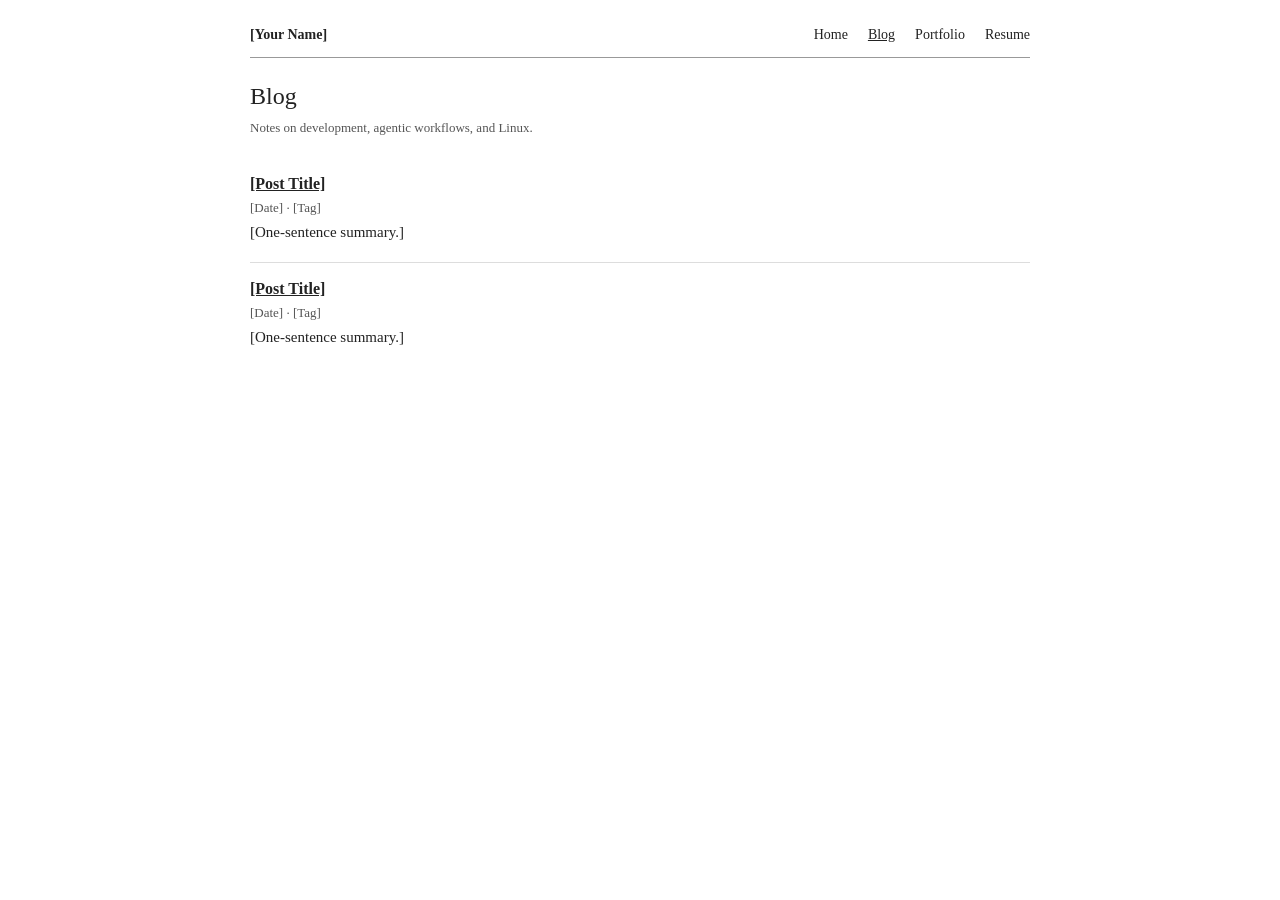
==== blog/index.html @ 0fa896a1 "bla" ====
<!DOCTYPE html>
<html lang="en">
<head>
  <meta charset="UTF-8">
  <meta name="viewport" content="width=device-width, initial-scale=1.0">
  <title>Blog – [Your Name]</title>
  <style>
    body {
      font-family: Georgia, "Times New Roman", serif;
      color: #222;
      background: #fff;
      max-width: 780px;
      margin: 0 auto;
      padding: 0 20px 40px;
      line-height: 1.5;
      font-size: 15px;
    }
    nav.site-nav {
      display: flex;
      flex-wrap: wrap;
      align-items: baseline;
      gap: 6px 20px;
      padding: 24px 0 12px;
      border-bottom: 1px solid #999;
      font-size: 14px;
    }
    nav.site-nav .brand { margin-right: auto; color: #222; text-decoration: none; font-weight: bold; }
    nav.site-nav ul { list-style: none; margin: 0; padding: 0; display: flex; flex-wrap: wrap; gap: 6px 20px; }
    nav.site-nav a { color: #222; text-decoration: none; }
    nav.site-nav a:hover { text-decoration: underline; }
    nav.site-nav a[aria-current="page"] { text-decoration: underline; }
    header { margin: 20px 0; }
    h1 { font-size: 24px; margin: 0 0 4px; font-weight: normal; }
    .intro { font-size: 13px; color: #555; margin: 0; }
    a { color: #222; }
    .post { border-bottom: 1px solid #ddd; padding: 14px 0; }
    .post:last-child { border-bottom: none; }
    h2 { font-size: 16px; margin: 0 0 2px; font-weight: bold; }
    .meta { font-size: 13px; color: #555; margin: 0 0 4px; }
    p { margin: 4px 0; }
  </style>
</head>
<body>

  <nav class="site-nav" aria-label="Primary">
    <a class="brand" href="../index.html">[Your Name]</a>
    <ul>
      <li><a href="../index.html">Home</a></li>
      <li><a href="index.html" aria-current="page">Blog</a></li>
      <li><a href="../portfolio.html">Portfolio</a></li>
      <li><a href="../resume.html">Resume</a></li>
    </ul>
  </nav>

  <header>
    <h1>Blog</h1>
    <p class="intro">Notes on development, agentic workflows, and Linux.</p>
  </header>

  <main>
    <article class="post">
      <h2><a href="example-post.html">[Post Title]</a></h2>
      <p class="meta">[Date] · [Tag]</p>
      <p>[One-sentence summary.]</p>
    </article>

    <article class="post">
      <h2><a href="example-post.html">[Post Title]</a></h2>
      <p class="meta">[Date] · [Tag]</p>
      <p>[One-sentence summary.]</p>
    </article>
  </main>

</body>
</html>
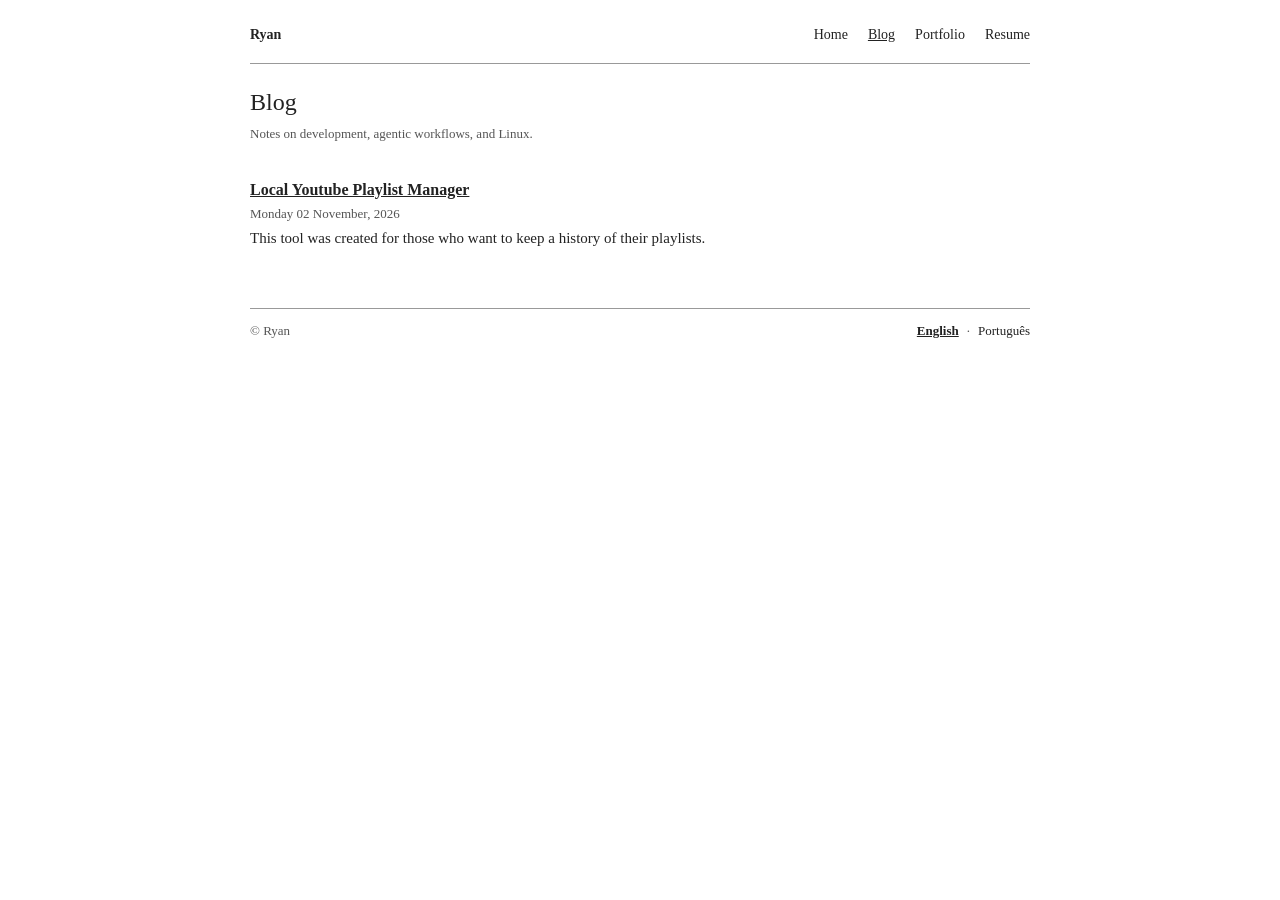
==== commit 18e6faf2: "clear placeholders and add first post" ====
--- a/blog/index.html
+++ b/blog/index.html
@@ -3,47 +3,16 @@
 <head>
   <meta charset="UTF-8">
   <meta name="viewport" content="width=device-width, initial-scale=1.0">
-  <title>Blog – [Your Name]</title>
-  <style>
-    body {
-      font-family: Georgia, "Times New Roman", serif;
-      color: #222;
-      background: #fff;
-      max-width: 780px;
-      margin: 0 auto;
-      padding: 0 20px 40px;
-      line-height: 1.5;
-      font-size: 15px;
-    }
-    nav.site-nav {
-      display: flex;
-      flex-wrap: wrap;
-      align-items: baseline;
-      gap: 6px 20px;
-      padding: 24px 0 12px;
-      border-bottom: 1px solid #999;
-      font-size: 14px;
-    }
-    nav.site-nav .brand { margin-right: auto; color: #222; text-decoration: none; font-weight: bold; }
-    nav.site-nav ul { list-style: none; margin: 0; padding: 0; display: flex; flex-wrap: wrap; gap: 6px 20px; }
-    nav.site-nav a { color: #222; text-decoration: none; }
-    nav.site-nav a:hover { text-decoration: underline; }
-    nav.site-nav a[aria-current="page"] { text-decoration: underline; }
-    header { margin: 20px 0; }
-    h1 { font-size: 24px; margin: 0 0 4px; font-weight: normal; }
-    .intro { font-size: 13px; color: #555; margin: 0; }
-    a { color: #222; }
-    .post { border-bottom: 1px solid #ddd; padding: 14px 0; }
-    .post:last-child { border-bottom: none; }
-    h2 { font-size: 16px; margin: 0 0 2px; font-weight: bold; }
-    .meta { font-size: 13px; color: #555; margin: 0 0 4px; }
-    p { margin: 4px 0; }
-  </style>
+  <title>Blog – Ryan</title>
+  <link rel="stylesheet" href="../styles.css">
+  <link rel="alternate" hreflang="en" href="https://ryanbragapadilha.com/blog/">
+  <link rel="alternate" hreflang="pt-BR" href="https://ryanbragapadilha.com/pt-br/blog/">
+  <link rel="alternate" hreflang="x-default" href="https://ryanbragapadilha.com/blog/">
 </head>
 <body>
 
   <nav class="site-nav" aria-label="Primary">
-    <a class="brand" href="../index.html">[Your Name]</a>
+    <a class="brand" href="../index.html">Ryan</a>
     <ul>
       <li><a href="../index.html">Home</a></li>
       <li><a href="index.html" aria-current="page">Blog</a></li>
@@ -59,17 +28,20 @@
 
   <main>
     <article class="post">
-      <h2><a href="example-post.html">[Post Title]</a></h2>
-      <p class="meta">[Date] · [Tag]</p>
-      <p>[One-sentence summary.]</p>
-    </article>
-
-    <article class="post">
-      <h2><a href="example-post.html">[Post Title]</a></h2>
-      <p class="meta">[Date] · [Tag]</p>
-      <p>[One-sentence summary.]</p>
+      <h2><a href="local-youtube-playlist-manager/index.html">Local Youtube Playlist Manager</a></h2>
+      <p class="meta">Monday 02 November, 2026</p>
+      <p>This tool was created for those who want to keep a history of their playlists.</p>
     </article>
   </main>
 
+  <footer class="site-footer">
+    <p>© Ryan</p>
+    <nav class="lang-switch" aria-label="Language">
+      <a href="index.html" lang="en" hreflang="en" aria-current="page">English</a>
+      <span aria-hidden="true">·</span>
+      <a href="../pt-br/blog/index.html" lang="pt-BR" hreflang="pt-BR">Português</a>
+    </nav>
+  </footer>
+
 </body>
 </html>
--- a/styles.css
+++ b/styles.css
@@ -0,0 +1,86 @@
+/* ---------- Base ---------- */
+body {
+  font-family: Georgia, "Times New Roman", serif;
+  color: #222;
+  background: #fff;
+  max-width: 780px;
+  margin: 0 auto;
+  padding: 0 20px 40px;
+  line-height: 1.5;
+  font-size: 15px;
+}
+a { color: #222; }
+p { margin: 4px 0; }
+ul { margin: 4px 0 0 18px; padding: 0; }
+li { margin-bottom: 6px; }
+header { margin: 20px 0; }
+h1 { font-size: 24px; margin: 0 0 4px; font-weight: normal; }
+section h2 {
+  font-size: 14px;
+  text-transform: uppercase;
+  letter-spacing: 1px;
+  border-bottom: 1px solid #ccc;
+  padding-bottom: 4px;
+  margin: 24px 0 10px;
+  font-weight: bold;
+}
+h3 { font-size: 15px; margin: 12px 0 2px; font-weight: bold; }
+.intro { font-size: 13px; color: #555; margin: 0; }
+.meta { font-size: 13px; color: #555; margin: 0 0 4px; }
+
+/* ---------- Navigation ---------- */
+nav.site-nav {
+  display: flex;
+  flex-wrap: wrap;
+  align-items: baseline;
+  gap: 6px 20px;
+  padding: 24px 0 12px;
+  border-bottom: 1px solid #999;
+  font-size: 14px;
+}
+nav.site-nav .brand { margin-right: auto; color: #222; text-decoration: none; font-weight: bold; }
+nav.site-nav ul { list-style: none; margin: 0; padding: 0; display: flex; flex-wrap: wrap; gap: 6px 20px; }
+nav.site-nav a { color: #222; text-decoration: none; }
+nav.site-nav a:hover { text-decoration: underline; }
+nav.site-nav a[aria-current="page"] { text-decoration: underline; }
+
+/* ---------- Footer & language switch ---------- */
+footer.site-footer { margin-top: 40px; padding-top: 12px; border-top: 1px solid #999; font-size: 13px; color: #555; display: flex; flex-wrap: wrap; justify-content: space-between; gap: 6px 20px; }
+footer.site-footer p { margin: 0; }
+.lang-switch { display: flex; gap: 8px; }
+.lang-switch a { color: #222; text-decoration: none; }
+.lang-switch a:hover { text-decoration: underline; }
+.lang-switch a[aria-current="page"] { font-weight: bold; text-decoration: underline; }
+
+/* ---------- Portfolio ---------- */
+.entry {
+  display: flex;
+  gap: 16px;
+  align-items: flex-start;
+  margin-bottom: 20px;
+}
+.thumb {
+  flex: 0 0 160px;
+  aspect-ratio: 16 / 9;
+  background: #e5e5e5;
+  border: 1px solid #ccc;
+}
+.entry-body { flex: 1; min-width: 0; }
+.entry h3 { margin: 0 0 2px; }
+.stack { font-size: 13px; color: #555; margin: 4px 0 0; }
+.links { font-size: 13px; margin: 4px 0 0; }
+@media (max-width: 560px) {
+  .entry { flex-direction: column; }
+  .thumb { flex: none; width: 100%; }
+}
+
+/* ---------- Blog ---------- */
+.post { border-bottom: 1px solid #ddd; padding: 14px 0; }
+.post:last-child { border-bottom: none; }
+.post h2 { font-size: 16px; margin: 0 0 2px; font-weight: bold; }
+
+/* ---------- Resume ---------- */
+.contact { font-size: 13px; color: #555; }
+.lang-row { display: flex; justify-content: space-between; margin-bottom: 4px; }
+body.resume li { margin-bottom: 3px; }
+body.resume .meta { margin: 4px 0; }
